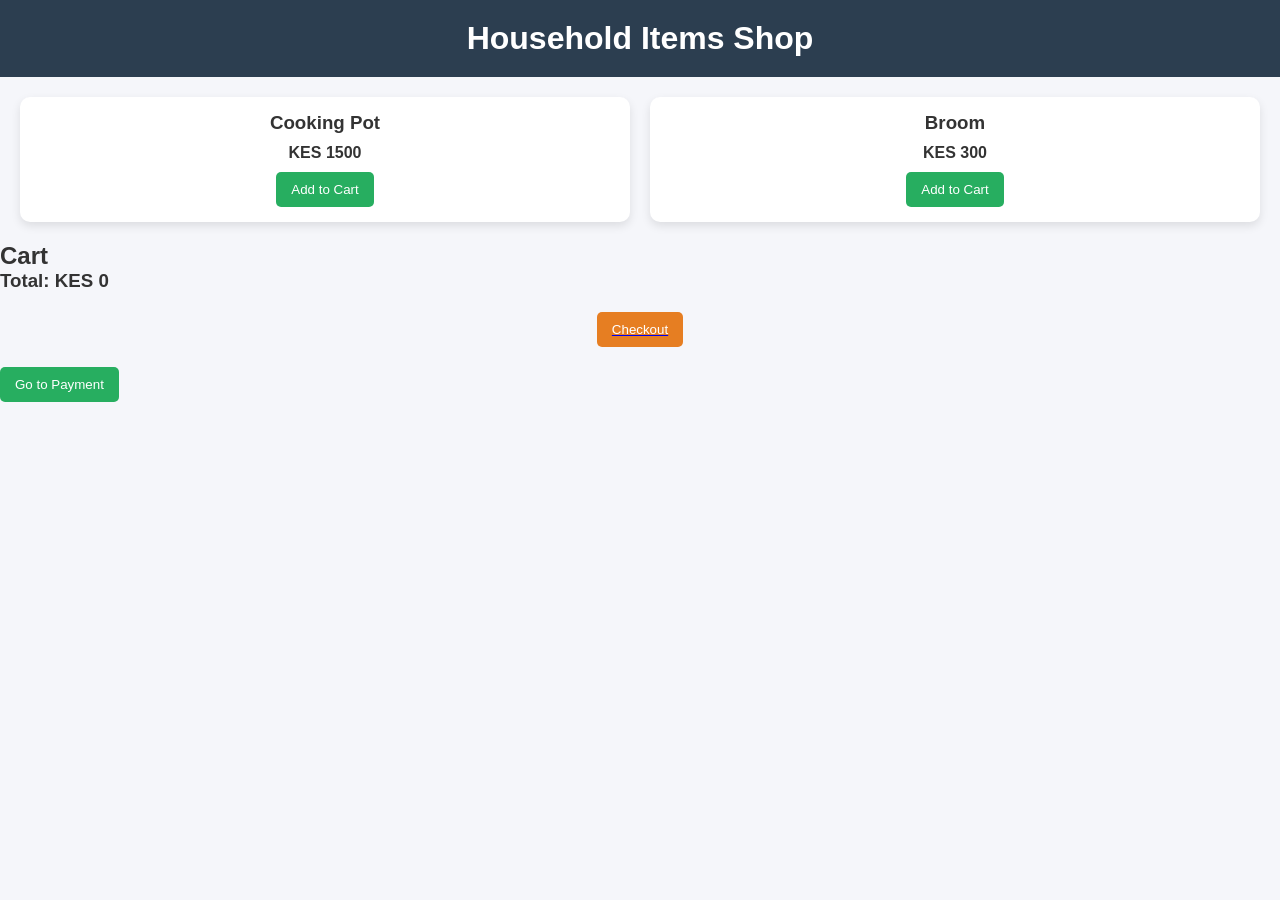
==== index.html @ 32a81700 "updates" ====
<!DOCTYPE html>
<html>
<head>
  <title>Household Shop</title>
  <link rel="stylesheet" href="style.css">
</head>
<body>

<h1>Household Items Shop</h1>

<div class="container">

  <div class="product">
    <h3>Cooking Pot</h3>
    <p>KES 1500</p>
    <button onclick="addToCart('Cooking Pot',1500)">Add to Cart</button>
  </div>

  <div class="product">
    <h3>Broom</h3>
    <p>KES 300</p>
    <button onclick="addToCart('Broom',300)">Add to Cart</button>
  </div>

</div>

<h2>Cart</h2>
<ul id="cart"></ul>
<h3>Total: KES <span id="total">0</span></h3>

<a href="payment.html">
  <button class="checkout">Checkout</button>
</a>

<a href="payment.html">
  <button>Go to Payment</button>
</a>

<script src="script.js"></script>
</body>
</html>
---- style.css ----
* {
  margin: 0;
  padding: 0;
  box-sizing: border-box;
}

body {
  font-family: Arial, sans-serif;
  background: #f5f6fa;
  color: #333;
}

/* Header */
h1 {
  text-align: center;
  padding: 20px;
  background: #2c3e50;
  color: white;
}

/* Products container */
.container {
  display: grid;
  grid-template-columns: repeat(auto-fit, minmax(200px, 1fr));
  gap: 20px;
  padding: 20px;
}

/* Product card */
.product {
  background: white;
  padding: 15px;
  border-radius: 10px;
  box-shadow: 0 4px 10px rgba(0,0,0,0.1);
  text-align: center;
  transition: 0.3s;
}

.product:hover {
  transform: translateY(-5px);
}

/* Price */
.product p {
  font-weight: bold;
  margin: 10px 0;
}

/* Buttons */
button {
  padding: 10px 15px;
  border: none;
  background: #27ae60;
  color: white;
  border-radius: 5px;
  cursor: pointer;
}

button:hover {
  background: #219150;
}

/* Checkout button */
.checkout {
  display: block;
  margin: 20px auto;
  background: #e67e22;
}

.checkout:hover {
  background: #ca6f1e;
}

/* Payment page */
.payment-box {
  width: 300px;
  margin: 80px auto;
  padding: 20px;
  background: white;
  border-radius: 10px;
  box-shadow: 0 4px 10px rgba(0,0,0,0.1);
  text-align: center;
}

input {
  width: 100%;
  padding: 10px;
  margin-top: 10px;
  border: 1px solid #ccc;
  border-radius: 5px;
}

#message {
  margin-top: 15px;
  font-weight: bold;
}
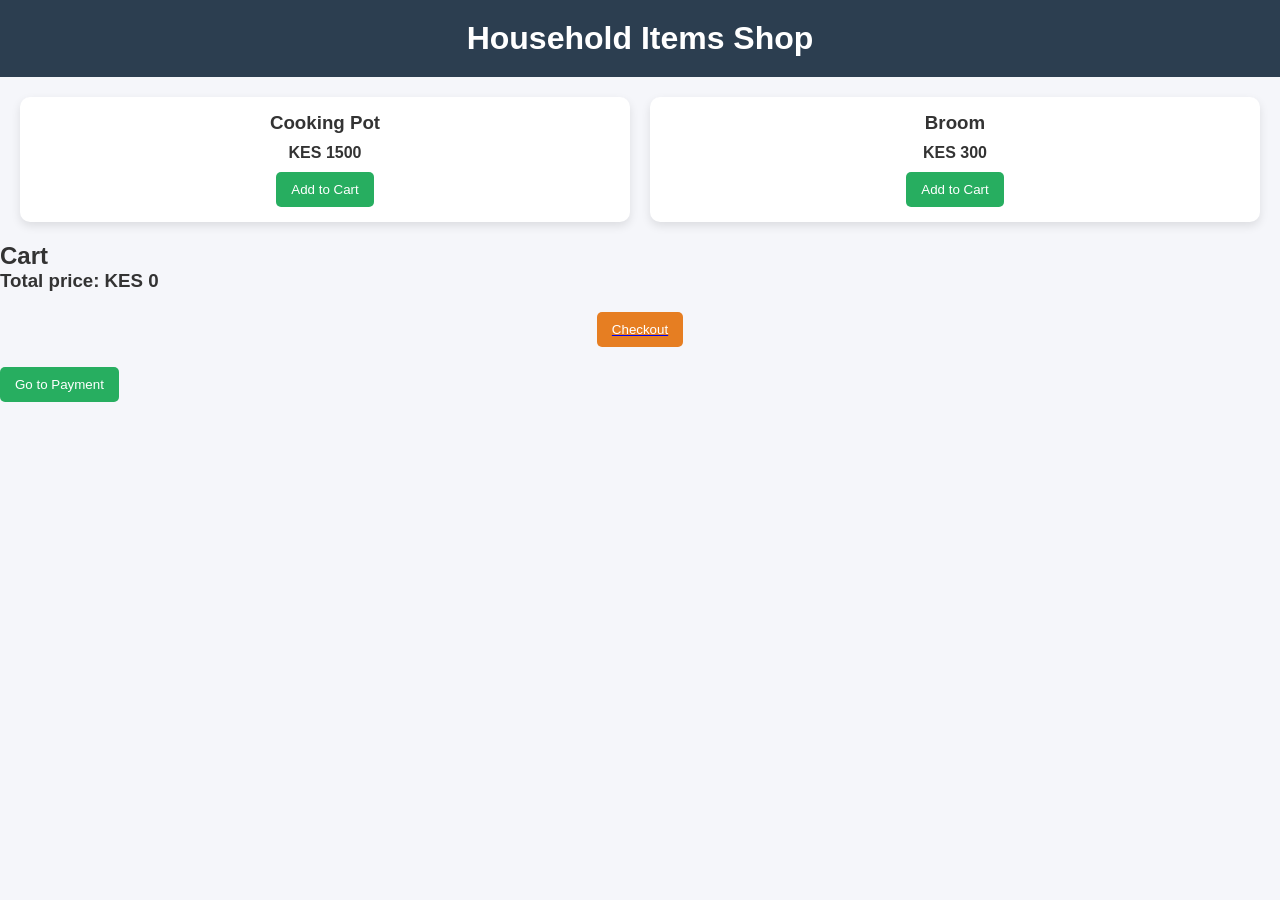
==== commit f9e8e871: "updates" ====
--- a/index.html
+++ b/index.html
@@ -5,11 +5,9 @@
   <link rel="stylesheet" href="style.css">
 </head>
 <body>
-
 <h1>Household Items Shop</h1>
 
 <div class="container">
-
   <div class="product">
     <h3>Cooking Pot</h3>
     <p>KES 1500</p>
@@ -26,8 +24,7 @@
 
 <h2>Cart</h2>
 <ul id="cart"></ul>
-<h3>Total: KES <span id="total">0</span></h3>
-
+<h3>Total price: KES <span id="total">0</span></h3>
 <a href="payment.html">
   <button class="checkout">Checkout</button>
 </a>
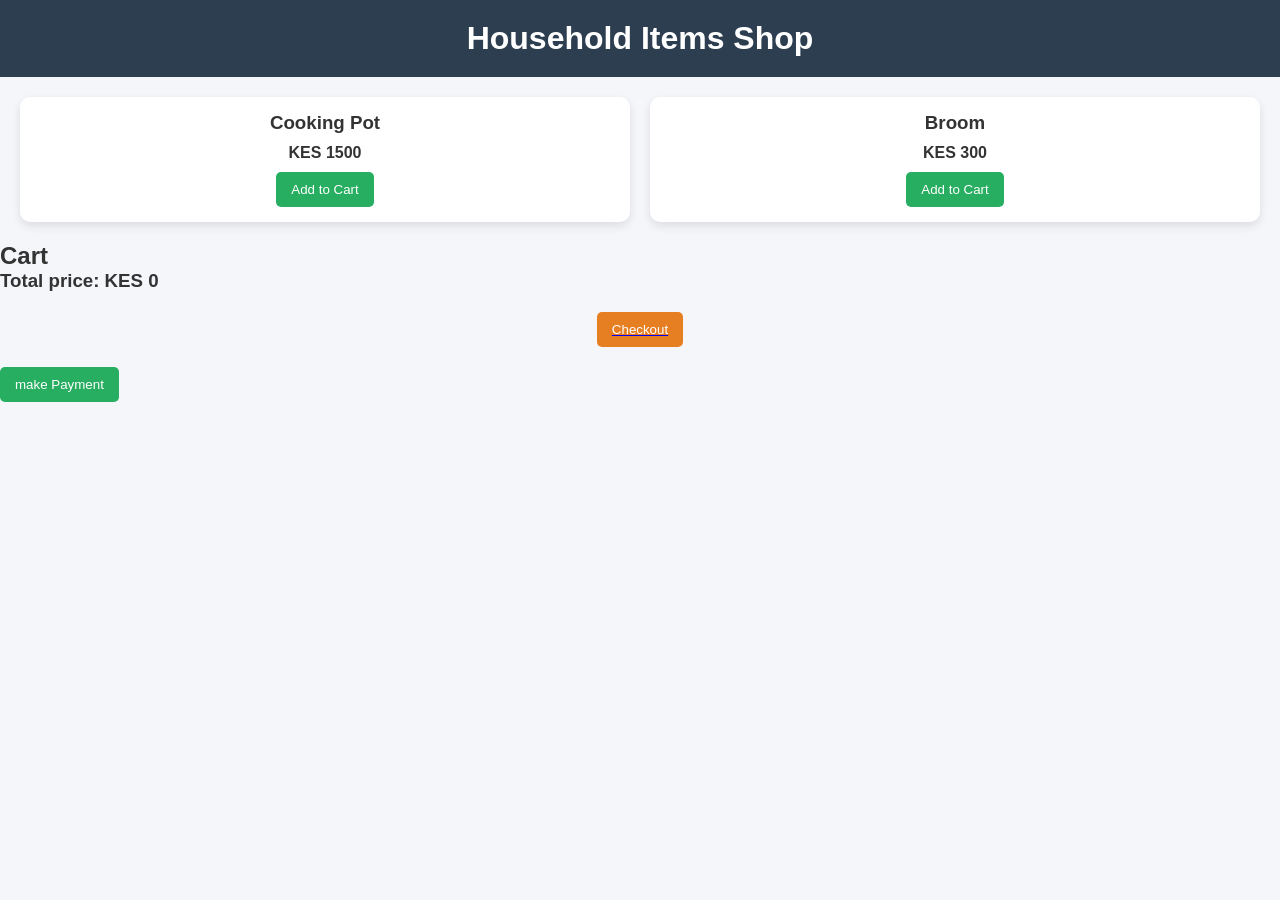
==== commit 2f96e775: "updates" ====
--- a/index.html
+++ b/index.html
@@ -6,14 +6,12 @@
 </head>
 <body>
 <h1>Household Items Shop</h1>
-
 <div class="container">
   <div class="product">
     <h3>Cooking Pot</h3>
     <p>KES 1500</p>
     <button onclick="addToCart('Cooking Pot',1500)">Add to Cart</button>
   </div>
-
   <div class="product">
     <h3>Broom</h3>
     <p>KES 300</p>
@@ -21,7 +19,6 @@
   </div>
 
 </div>
-
 <h2>Cart</h2>
 <ul id="cart"></ul>
 <h3>Total price: KES <span id="total">0</span></h3>
@@ -30,7 +27,7 @@
 </a>
 
 <a href="payment.html">
-  <button>Go to Payment</button>
+  <button>make Payment</button>
 </a>
 
 <script src="script.js"></script>
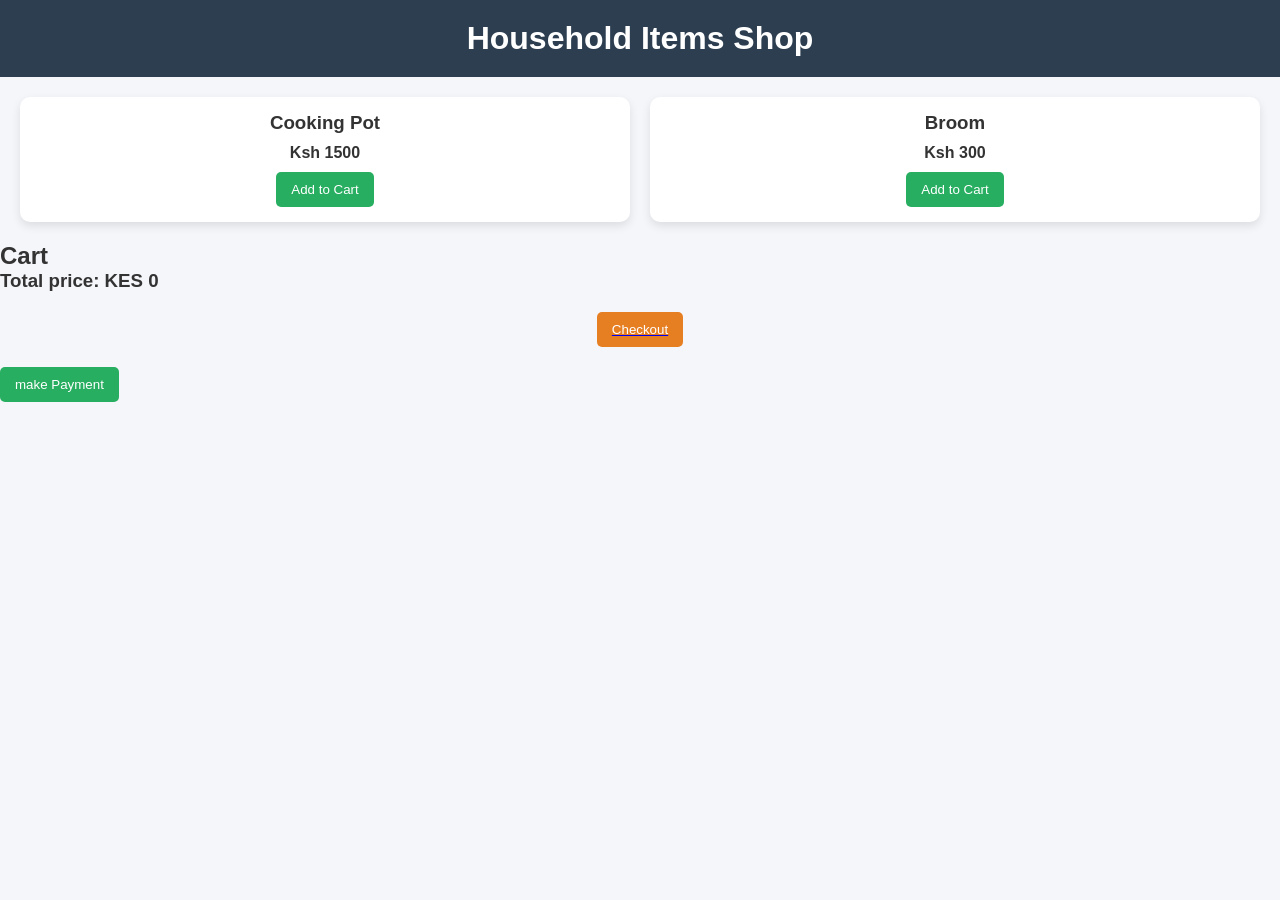
==== commit 6aac1b90: "updates" ====
--- a/index.html
+++ b/index.html
@@ -9,15 +9,14 @@
 <div class="container">
   <div class="product">
     <h3>Cooking Pot</h3>
-    <p>KES 1500</p>
+    <p>Ksh 1500</p>
     <button onclick="addToCart('Cooking Pot',1500)">Add to Cart</button>
   </div>
   <div class="product">
     <h3>Broom</h3>
-    <p>KES 300</p>
+    <p>Ksh 300</p>
     <button onclick="addToCart('Broom',300)">Add to Cart</button>
   </div>
-
 </div>
 <h2>Cart</h2>
 <ul id="cart"></ul>
@@ -25,11 +24,9 @@
 <a href="payment.html">
   <button class="checkout">Checkout</button>
 </a>
-
 <a href="payment.html">
   <button>make Payment</button>
 </a>
-
 <script src="script.js"></script>
 </body>
 </html>
